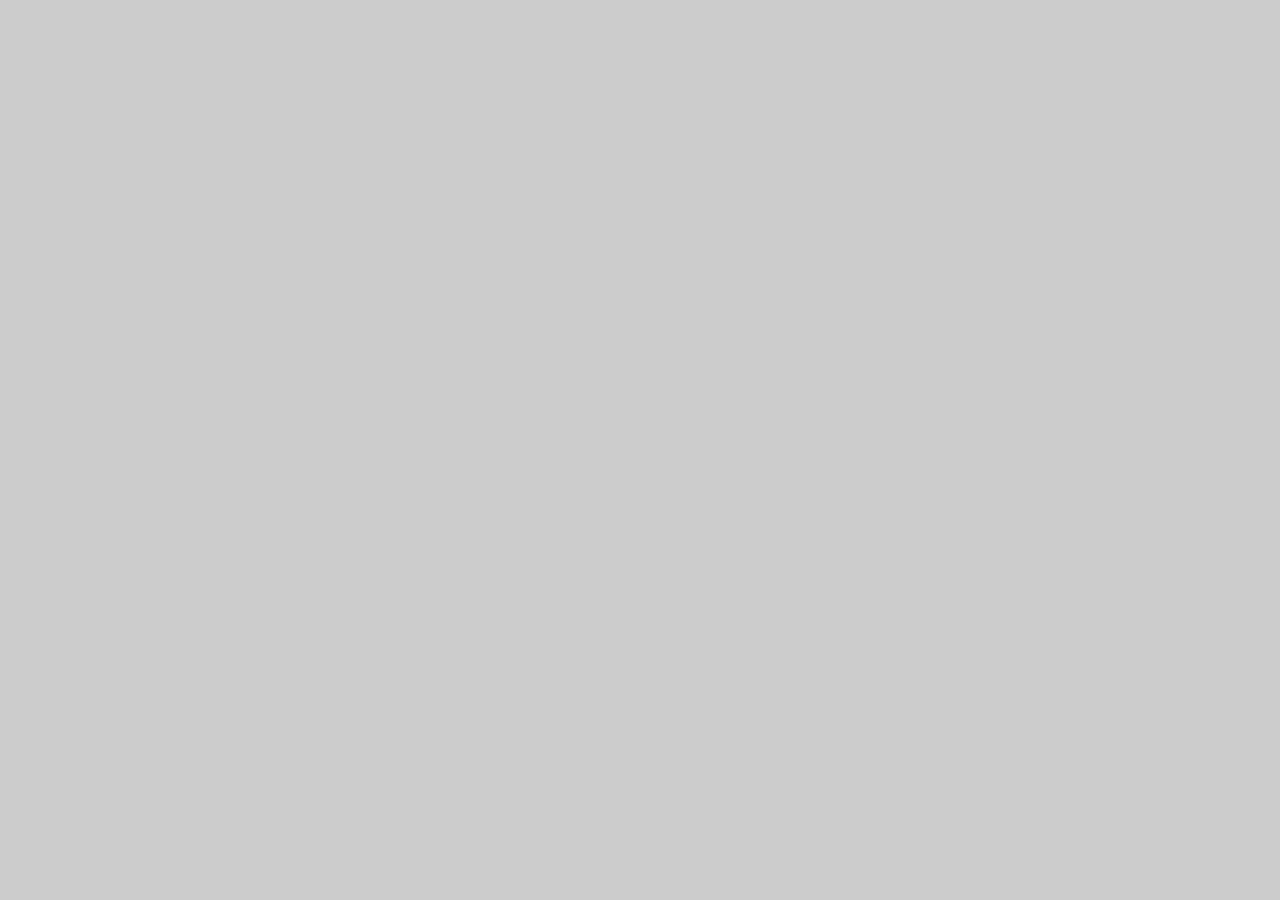
==== public_html/index.html @ 02c90e9d "Master Start" ====
<!DOCTYPE html>
<!--
To change this license header, choose License Headers in Project Properties.
To change this template file, choose Tools | Templates
and open the template in the editor.
-->
<html>
    <head>
        <title>TODO supply a title</title>
        <meta charset="UTF-8">
        <link rel="stylesheet" href="css/styleMemory.css" type="text/css" media="screen" />
        <meta name="viewport" content="width=device-width, initial-scale=1.0">
    </head>
    <body>
        <div id="container">
            <div class="Karten"></div>
        </div>
    </body>
</html>
---- public_html/css/styleMemory.css ----
/*
To change this license header, choose License Headers in Project Properties.
To change this template file, choose Tools | Templates
and open the template in the editor.
*/
/* 
    Created on : 22.08.2016, 10:39:34
    Author     : fonzi
*/

body {
    background-color: #ccc;
}
#container {
    position: relative;
    top: 50px;
    left: 50px;
    width: 400px;
    height: 400px;
    border: 2px;
        
}

.Bilder {
    
    
}
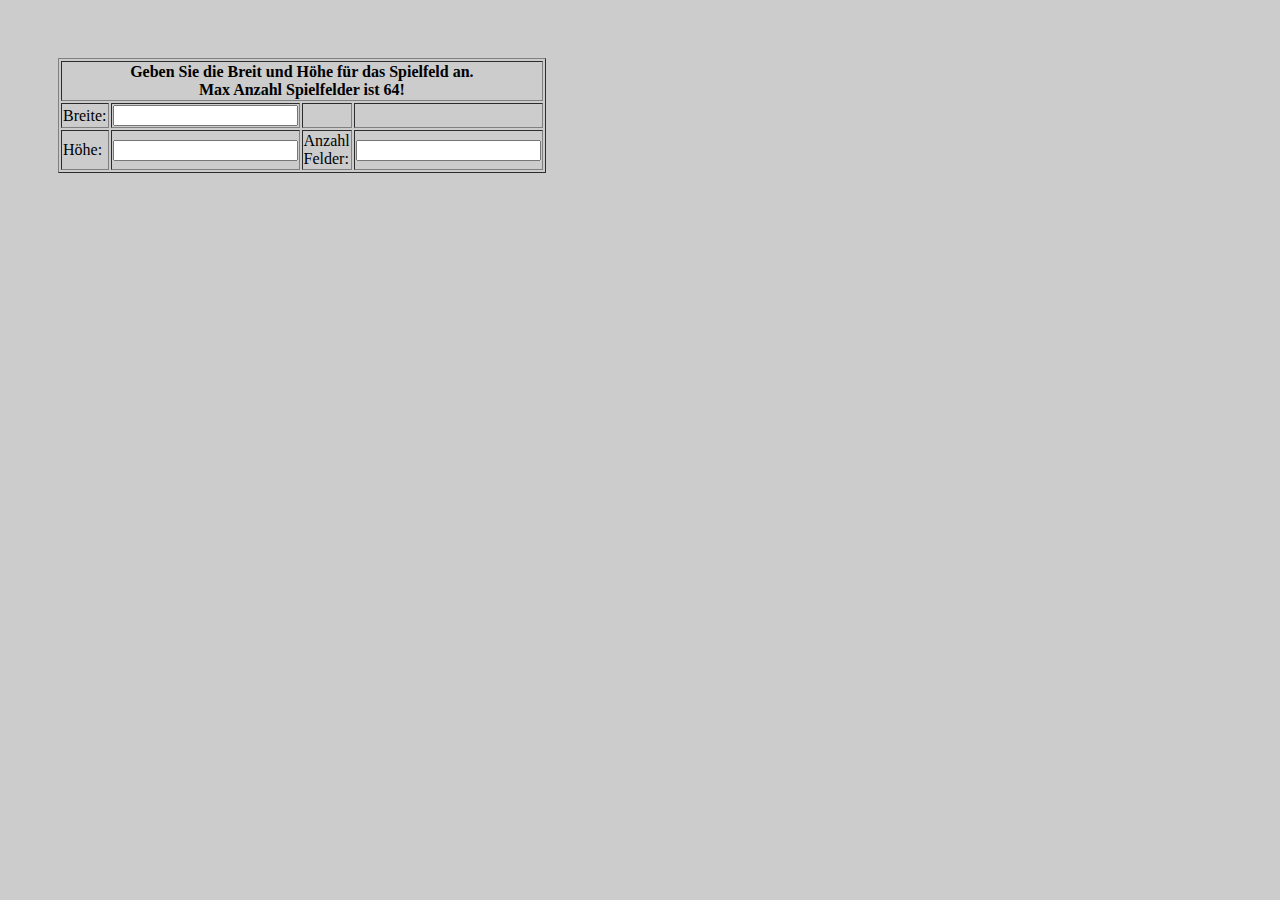
==== commit 1d54f89a: "versionierung marco/rainer" ====
--- a/public_html/index.html
+++ b/public_html/index.html
@@ -1,19 +1,63 @@
 <!DOCTYPE html>
-<!--
-To change this license header, choose License Headers in Project Properties.
-To change this template file, choose Tools | Templates
-and open the template in the editor.
--->
 <html>
     <head>
         <title>TODO supply a title</title>
         <meta charset="UTF-8">
         <link rel="stylesheet" href="css/styleMemory.css" type="text/css" media="screen" />
+        <script src="js/script.js"></script>
         <meta name="viewport" content="width=device-width, initial-scale=1.0">
     </head>
-    <body>
-        <div id="container">
-            <div class="Karten"></div>
+    <body>   
+         <div id="container">
+             <form><table border="1">
+                <thead>
+                    <tr>
+                        <th colspan="4">Geben Sie die Breit und Höhe für das Spielfeld an.<br>
+                            Max Anzahl Spielfelder ist 64!</th>
+                    </tr>
+                </thead>
+                <tbody id="Feld1">
+                    <tr>
+                        <td>Breite: </td>
+                        <td><input type="number" name="" value="" /></td>
+                        <td></td>
+                        <td></td>
+                    </tr>
+                    <tr>
+                        <td>Höhe: </td>
+                        <td><input type="number" name="" value="" /></td>
+                        <td>Anzahl Felder:</td>
+                        <td><input type="text" name="" value="" readonly="readonly" /></td>
+                    </tr>
+                </tbody>
+            </table>
+        </form>
+
+             <!--            <div id="Karten1" class="Karten1"></div>
+            <div class="Karten2"></div>
+            <div class="Karten3"></div>
+            <div class="Karten4"></div>
+            <div class="Karten5"></div>
+            <div class="Karten6"></div>
+            <div class="Karten7"></div>
+            <div class="Karten8"></div>
+            <div class="Karten9"></div>-->
+
+<!--<body>        
+<div id="container">
+            <div class="Karten">
+                <img id="bild1" onclick="test()" src="bilder/Memory Deckblatt.jpg" />
+                <script>
+                    var karten = ["bilder/Bild1.jpg"];
+                    var i;
+                    function test() {
+                        for (i = 0; i < karten.length; i++) {
+                            document.getElementById('bild1').src = karten[i];
+                        }
+                    }
+                </script>
+            </div>-->
+
         </div>
     </body>
 </html>
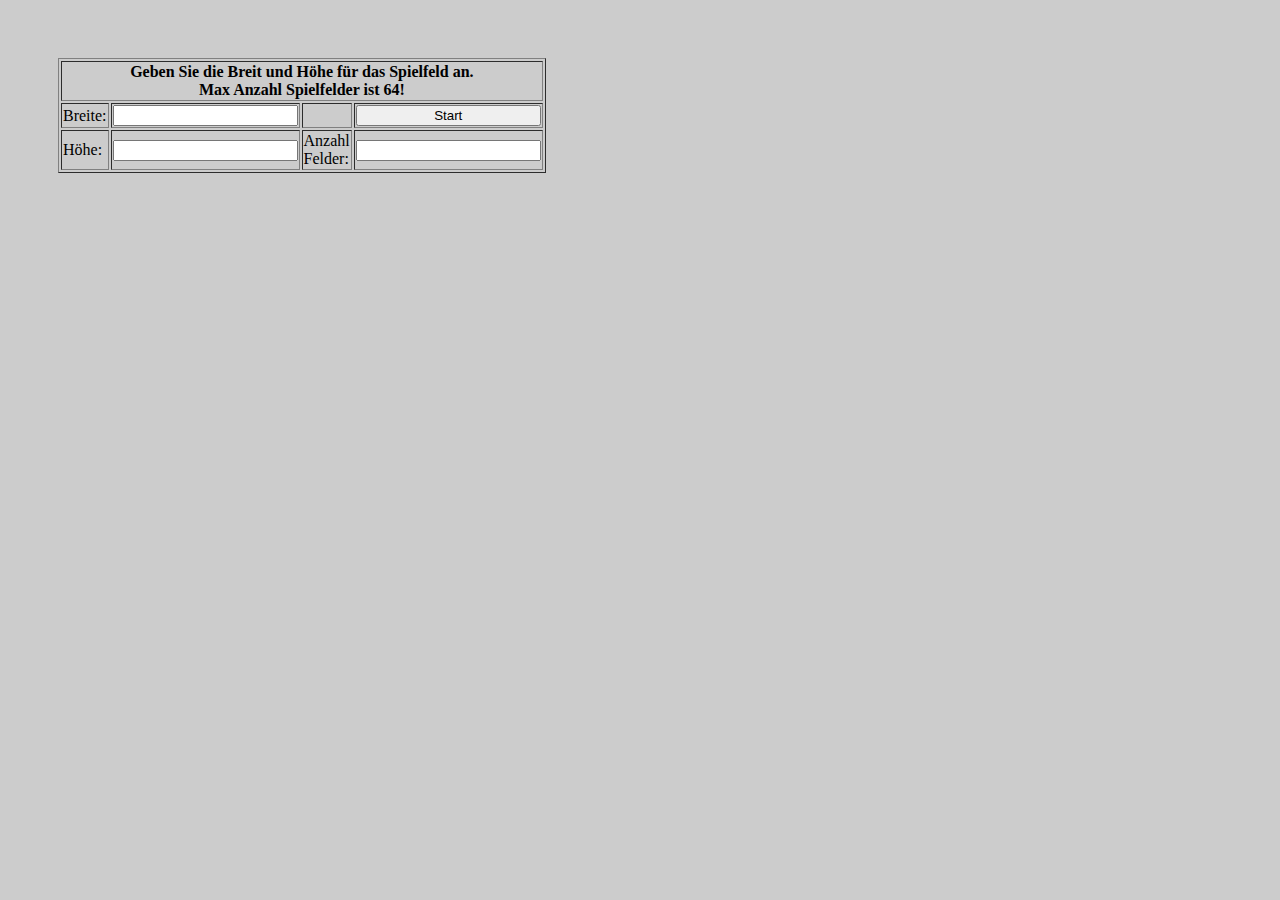
==== commit 766caa17: "Random funktion" ====
--- a/public_html/index.html
+++ b/public_html/index.html
@@ -19,15 +19,15 @@
                 <tbody id="Feld1">
                     <tr>
                         <td>Breite: </td>
-                        <td><input type="number" name="" value="" /></td>
+                        <td><input id="breite"  min="3" onchange="berechne()" required="" type="number"  /></td>
                         <td></td>
-                        <td></td>
+                        <td><button style="width: 100%" type="button" onclick="modulo()">Start</button></td>
                     </tr>
                     <tr>
                         <td>Höhe: </td>
-                        <td><input type="number" name="" value="" /></td>
+                        <td><input id="hoehe" min="3" onchange="berechne()" type="number" required="" /></td>
                         <td>Anzahl Felder:</td>
-                        <td><input type="text" name="" value="" readonly="readonly" /></td>
+                        <td><input id="anzahl" type="text" name="" value="" readonly="readonly" /></td>
                     </tr>
                 </tbody>
             </table>
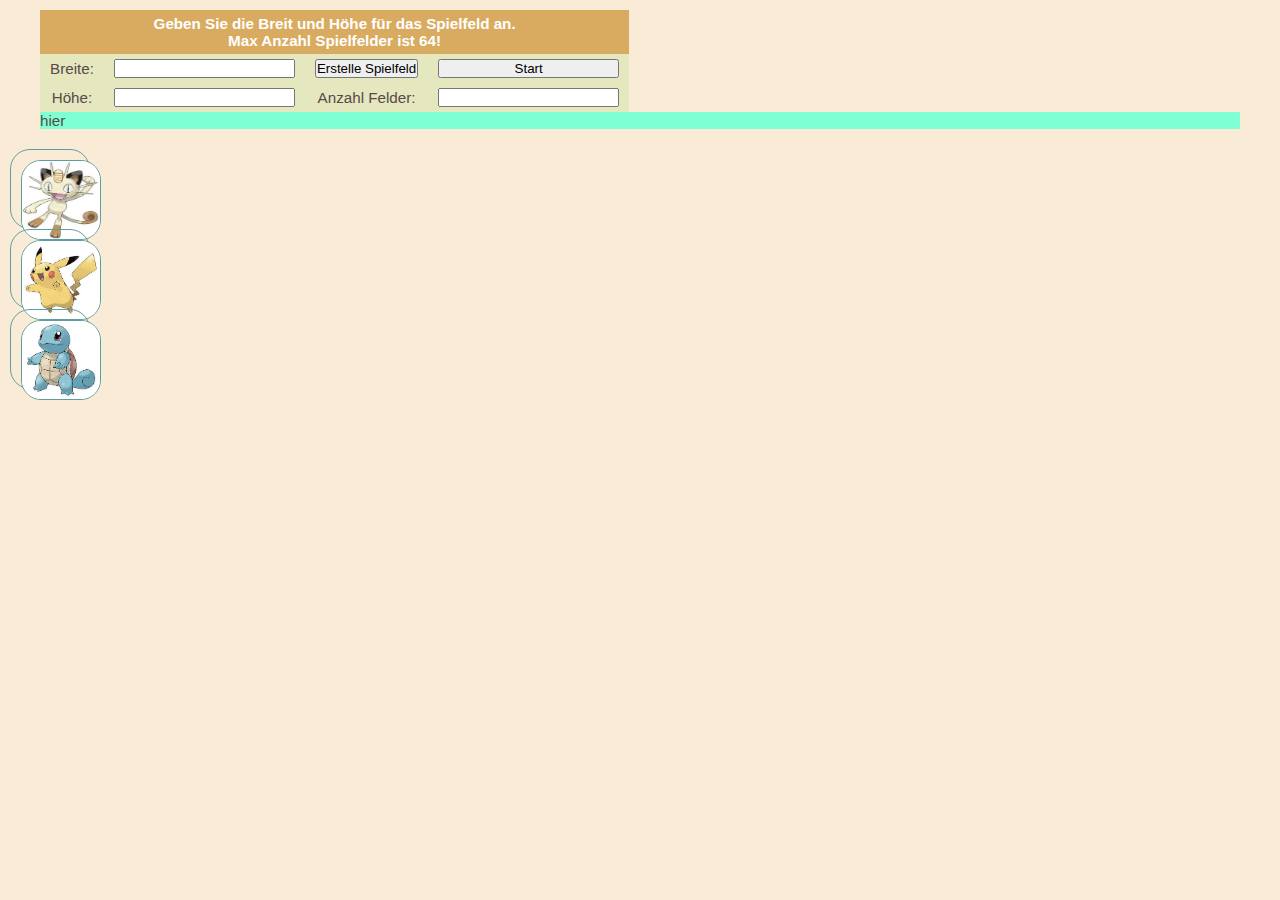
==== commit 2f3f7fd2: "homework" ====
--- a/public_html/index.html
+++ b/public_html/index.html
@@ -7,57 +7,61 @@
         <script src="js/script.js"></script>
         <meta name="viewport" content="width=device-width, initial-scale=1.0">
     </head>
-    <body>   
-         <div id="container">
-             <form><table border="1">
-                <thead>
-                    <tr>
-                        <th colspan="4">Geben Sie die Breit und Höhe für das Spielfeld an.<br>
-                            Max Anzahl Spielfelder ist 64!</th>
-                    </tr>
-                </thead>
-                <tbody id="Feld1">
-                    <tr>
-                        <td>Breite: </td>
-                        <td><input id="breite"  min="3" onchange="berechne()" required="" type="number"  /></td>
-                        <td></td>
-                        <td><button style="width: 100%" type="button" onclick="modulo()">Start</button></td>
-                    </tr>
-                    <tr>
-                        <td>Höhe: </td>
-                        <td><input id="hoehe" min="3" onchange="berechne()" type="number" required="" /></td>
-                        <td>Anzahl Felder:</td>
-                        <td><input id="anzahl" type="text" name="" value="" readonly="readonly" /></td>
-                    </tr>
-                </tbody>
-            </table>
-        </form>
+    <body>
+        <div id="container">
+            <form>
+                <table border="1">
+                    <thead>
+                        <tr>
+                            <th colspan="4">Geben Sie die Breit und Höhe für das Spielfeld an.<br>
+                                Max Anzahl Spielfelder ist 64!</th>
+                        </tr>
+                    </thead>
+                    <tbody id="Feld1">
+                        <tr>
+                            <td>Breite: </td>
+                            <td><input id="spielfeldBreite"  min="3" onchange="berechneSpielfeldFlaeche()" required="" type="number"  /></td>
+                            <td><button style="width: 100%" type="button" onclick="spielkonfigurationLaden()">Erstelle Spielfeld</button></td>
+                            <td><button id="startButton" style="width: 100%" type="button">Start</button></td>
+                        </tr>
+                        <tr>
+                            <td>Höhe: </td>
+                            <td><input id="spielfeldHoehe" min="3" onchange="berechneSpielfeldFlaeche()" type="number" required="" /></td>
+                            <td>Anzahl Felder:</td>
+                            <td><input id="spielfeldFlaeche" type="text" readonly="readonly" /></td>
+                        </tr>
+                    </tbody>
+                </table>
+            </form>
+            <p id="test">hier</p>
+            
+            <!--            <div id="Karten1" class="Karten1"></div>
+           <div class="Karten2"></div>
+           <div class="Karten3"></div>
+           <div class="Karten4"></div>
+           <div class="Karten5"></div>
+           <div class="Karten6"></div>
+           <div class="Karten7"></div>
+           <div class="Karten8"></div>
+           <div class="Karten9"></div>-->
 
-             <!--            <div id="Karten1" class="Karten1"></div>
-            <div class="Karten2"></div>
-            <div class="Karten3"></div>
-            <div class="Karten4"></div>
-            <div class="Karten5"></div>
-            <div class="Karten6"></div>
-            <div class="Karten7"></div>
-            <div class="Karten8"></div>
-            <div class="Karten9"></div>-->
-
-<!--<body>        
-<div id="container">
-            <div class="Karten">
-                <img id="bild1" onclick="test()" src="bilder/Memory Deckblatt.jpg" />
-                <script>
-                    var karten = ["bilder/Bild1.jpg"];
-                    var i;
-                    function test() {
-                        for (i = 0; i < karten.length; i++) {
-                            document.getElementById('bild1').src = karten[i];
-                        }
-                    }
-                </script>
-            </div>-->
-
-        </div>
+            <!--<body>        
+            <div id="container">
+                        <div class="Karten">
+                            <img id="bild1" onclick="test()" src="bilder/Memory Deckblatt.jpg" />
+                            <script>
+                                var karten = ["bilder/Bild1.jpg"];
+                                var i;
+                                function test() {
+                                    for (i = 0; i < karten.length; i++) {
+                                        document.getElementById('bild1').src = karten[i];
+                                    }
+                                }
+                            </script>
+                        </div>-->
+            </div>
+        <div id="Karte0" class="Karten"><img id="bild0" class="Karten" onclick="test()" src="bilder/Bild0.jpg" /></div>
+        <div id="Karte1" class="Karten"><img id="bild1" class="Karten" onclick="test()" src="bilder/Bild1.jpg" /></div>
+        <div id="Karte2" class="Karten"><img id="bild2" class="Karten" onclick="test()" src="bilder/Bild2.jpg" /></div>
     </body>
 </html>
--- a/public_html/css/styleMemory.css
+++ b/public_html/css/styleMemory.css
@@ -1,27 +1,81 @@
-/*
-To change this license header, choose License Headers in Project Properties.
-To change this template file, choose Tools | Templates
-and open the template in the editor.
-*/
 /* 
     Created on : 22.08.2016, 10:39:34
     Author     : fonzi
 */
 
-body {
-    background-color: #ccc;
-}
-#container {
-    position: relative;
-    top: 50px;
-    left: 50px;
-    width: 400px;
-    height: 400px;
-    border: 2px;
-        
+* {
+    margin: 0;
+    padding: 0;
+    -moz-box-sizing: border-box;
+    -webkit-box-sizing: border-box;
+    box-sizing: border-box;
 }
 
-.Bilder {
-    
-    
-}+body {
+    background-color: antiquewhite;
+    font-size: 0.95em;
+    font-family: Arial, SunSans-Regular, Sans-Serif;
+    color:#564b47;
+}
+#container {    
+    max-width: 1200px;
+    min-width:960px;
+    margin:10px  auto;
+    background-color: aquamarine;
+    position: relative;
+/*  width: 730px;
+    height: 820px;
+    border: 2px;
+    border-style: solid;
+    border-color: coral;
+    border-radius: 30px;      */
+}
+
+table {
+    border-collapse: collapse;  /*nimmt die leeren Felder zwischen den Tabellen */
+/*    background-color: red;
+    background: transparent;*/
+    border: none;
+}
+
+th {
+    border: none;
+    padding-top: 5px;
+    padding-bottom: 5px;
+    padding-left: 10px;
+    padding-right: 10px;
+    background: #D9AB60;
+    color: #fff;
+}
+td {
+    border: none;
+    padding-left: 10px;
+    padding-bottom: 5px;
+    padding-top: 5px;
+    padding-right: 10px;
+    text-align: center;
+    background-color: #E5E7BF;
+}
+
+/*input {
+    text-align: right;
+}*/
+
+form {
+    background-color: antiquewhite;
+}
+
+.Karten {
+    background-image: url("../bilder/BildHintergrund.jpg");
+    background-size: 80px 80px;
+    background-repeat: no-repeat;
+    position: relative;
+    top: 10px;
+    left: 10px;
+    width: 80px;
+    height: 80px;
+    border: 1px;
+    border-style: solid;
+    border-color: cadetblue;
+    border-radius: 20px;
+ }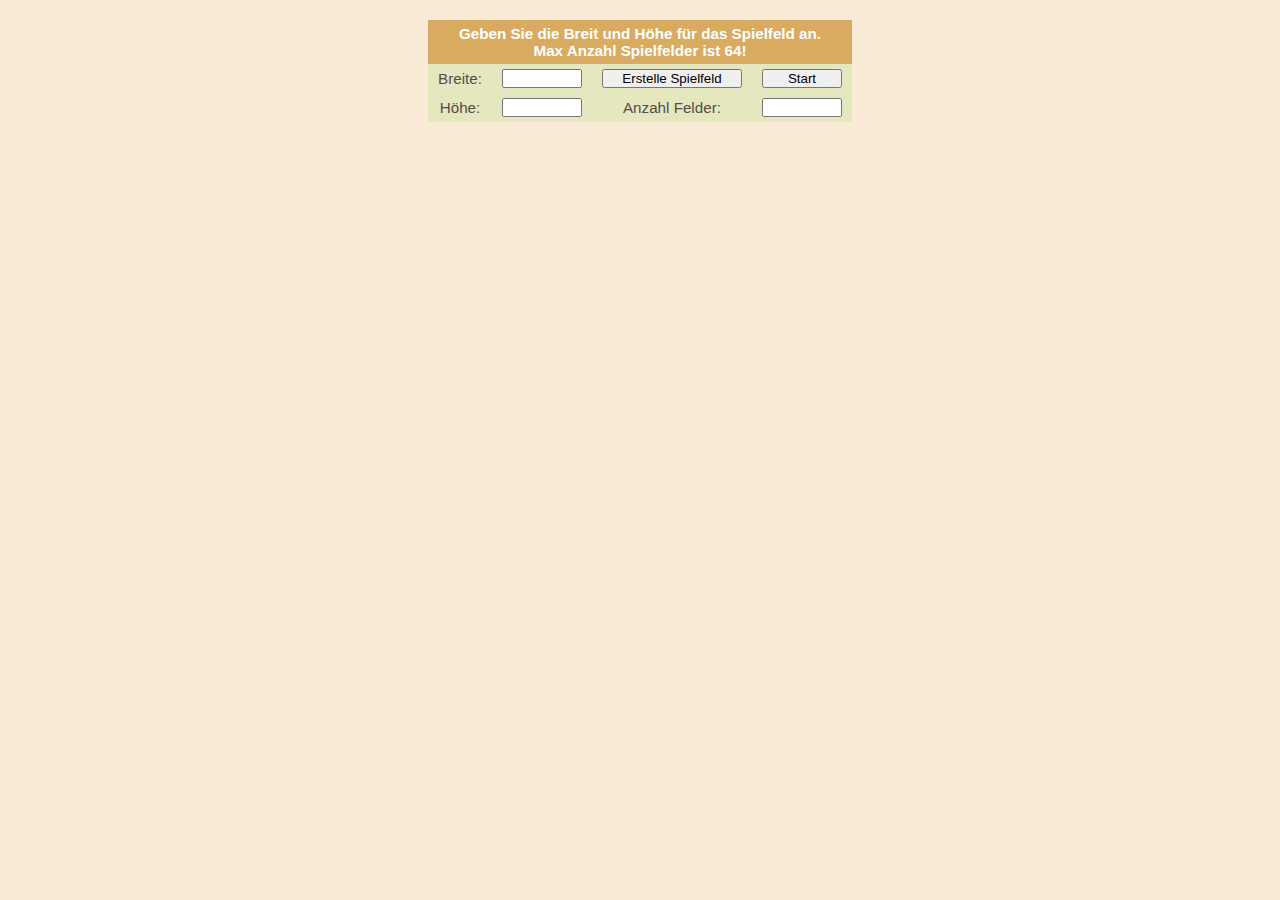
==== commit 9e1b8bbc: "24.08.2016" ====
--- a/public_html/index.html
+++ b/public_html/index.html
@@ -1,14 +1,14 @@
 <!DOCTYPE html>
 <html>
     <head>
-        <title>TODO supply a title</title>
+        <title>Projekt Memory Rainer & Marco</title>
         <meta charset="UTF-8">
         <link rel="stylesheet" href="css/styleMemory.css" type="text/css" media="screen" />
         <script src="js/script.js"></script>
         <meta name="viewport" content="width=device-width, initial-scale=1.0">
     </head>
-    <body>
-        <div id="container">
+    <body>   
+        <div id="spielfeld">
             <form>
                 <table border="1">
                     <thead>
@@ -20,48 +20,19 @@
                     <tbody id="Feld1">
                         <tr>
                             <td>Breite: </td>
-                            <td><input id="spielfeldBreite"  min="3" onchange="berechneSpielfeldFlaeche()" required="" type="number"  /></td>
-                            <td><button style="width: 100%" type="button" onclick="spielkonfigurationLaden()">Erstelle Spielfeld</button></td>
+                            <td><input class="breite" id="spielfeldBreite"  min="3" onchange="berechneSpielfeldFlaeche()" required="" type="number"  /></td>
+                            <td><button style="width: 140px" type="button" onclick="spielkonfigurationLaden()">Erstelle Spielfeld</button></td>
                             <td><button id="startButton" style="width: 100%" type="button">Start</button></td>
                         </tr>
                         <tr>
                             <td>Höhe: </td>
-                            <td><input id="spielfeldHoehe" min="3" onchange="berechneSpielfeldFlaeche()" type="number" required="" /></td>
+                            <td><input class="breite" id="spielfeldHoehe" min="3" onchange="berechneSpielfeldFlaeche()" type="number" required="" /></td>
                             <td>Anzahl Felder:</td>
-                            <td><input id="spielfeldFlaeche" type="text" readonly="readonly" /></td>
+                            <td><input class="breite" id="spielfeldFlaeche" type="text" readonly="readonly" /></td>
                         </tr>
                     </tbody>
                 </table>
-            </form>
-            <p id="test">hier</p>
-            
-            <!--            <div id="Karten1" class="Karten1"></div>
-           <div class="Karten2"></div>
-           <div class="Karten3"></div>
-           <div class="Karten4"></div>
-           <div class="Karten5"></div>
-           <div class="Karten6"></div>
-           <div class="Karten7"></div>
-           <div class="Karten8"></div>
-           <div class="Karten9"></div>-->
-
-            <!--<body>        
-            <div id="container">
-                        <div class="Karten">
-                            <img id="bild1" onclick="test()" src="bilder/Memory Deckblatt.jpg" />
-                            <script>
-                                var karten = ["bilder/Bild1.jpg"];
-                                var i;
-                                function test() {
-                                    for (i = 0; i < karten.length; i++) {
-                                        document.getElementById('bild1').src = karten[i];
-                                    }
-                                }
-                            </script>
-                        </div>-->
-            </div>
-        <div id="Karte0" class="Karten"><img id="bild0" class="Karten" onclick="test()" src="bilder/Bild0.jpg" /></div>
-        <div id="Karte1" class="Karten"><img id="bild1" class="Karten" onclick="test()" src="bilder/Bild1.jpg" /></div>
-        <div id="Karte2" class="Karten"><img id="bild2" class="Karten" onclick="test()" src="bilder/Bild2.jpg" /></div>
+            </form>               
+        </div>
     </body>
 </html>
--- a/public_html/css/styleMemory.css
+++ b/public_html/css/styleMemory.css
@@ -1,8 +1,3 @@
-/* 
-    Created on : 22.08.2016, 10:39:34
-    Author     : fonzi
-*/
-
 * {
     margin: 0;
     padding: 0;
@@ -17,24 +12,15 @@
     font-family: Arial, SunSans-Regular, Sans-Serif;
     color:#564b47;
 }
-#container {    
-    max-width: 1200px;
-    min-width:960px;
-    margin:10px  auto;
-    background-color: aquamarine;
-    position: relative;
-/*  width: 730px;
-    height: 820px;
-    border: 2px;
-    border-style: solid;
-    border-color: coral;
-    border-radius: 30px;      */
-}
 
 table {
-    border-collapse: collapse;  /*nimmt die leeren Felder zwischen den Tabellen */
-/*    background-color: red;
-    background: transparent;*/
+    border-collapse: collapse; /* nimmt die leeren Felder zwischen den Tabellen */
+    /*background-color: red;*/
+    /*background: transparent;*/    
+    margin-left: auto;
+    margin-right: auto;
+    margin-top: 20px;
+    margin-bottom: auto;
     border: none;
 }
 
@@ -57,25 +43,47 @@
     background-color: #E5E7BF;
 }
 
-/*input {
-    text-align: right;
-}*/
+.breite {
+    max-width: 80px;
+   
+}
+
+#spielfeldFlaeche {
+     text-align: center;
+}
 
 form {
     background-color: antiquewhite;
 }
 
-.Karten {
-    background-image: url("../bilder/BildHintergrund.jpg");
-    background-size: 80px 80px;
-    background-repeat: no-repeat;
-    position: relative;
-    top: 10px;
-    left: 10px;
+.Karten0 {
     width: 80px;
     height: 80px;
     border: 1px;
-    border-style: solid;
-    border-color: cadetblue;
-    border-radius: 20px;
- }+    float:left;
+    margin:10px;
+    padding:10px;
+
+ }
+
+ div#container{
+        position: relative;
+	background-color: aquamarine;
+        border: 1px;
+        border-style: solid;
+        border-color: coral;
+        border-radius: 30px; 
+	margin:20px auto;        
+}
+
+div#container > div{
+        position: relative;
+        /*background: url(../bilder/BildHintergrund.jpg) no-repeat;*/
+	background-size: 80px 80px;
+	border-style: solid;
+        border-color: cadetblue;
+        border-radius: 20px;
+	float:left;
+	margin:10px;
+	cursor:pointer;
+}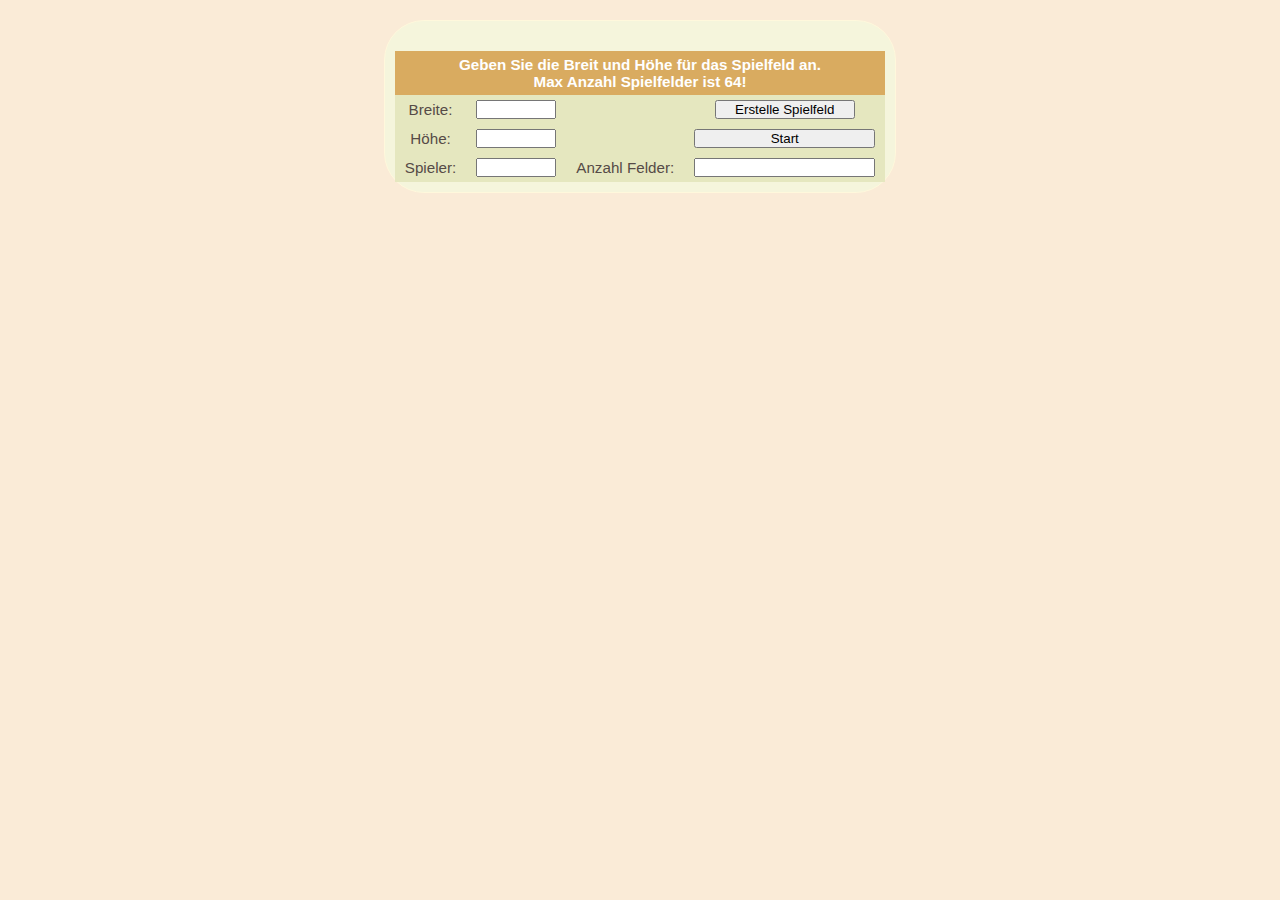
==== commit 1be7ee9e: "25.08.2016" ====
--- a/public_html/index.html
+++ b/public_html/index.html
@@ -3,36 +3,21 @@
     <head>
         <title>Projekt Memory Rainer & Marco</title>
         <meta charset="UTF-8">
-        <link rel="stylesheet" href="css/styleMemory.css" type="text/css" media="screen" />
+        <link rel="stylesheet" href="css/newcss.css" type="text/css" media="screen" />
         <script src="js/script.js"></script>
         <meta name="viewport" content="width=device-width, initial-scale=1.0">
     </head>
     <body>   
-        <div id="spielfeld">
-            <form>
-                <table border="1">
-                    <thead>
-                        <tr>
-                            <th colspan="4">Geben Sie die Breit und Höhe für das Spielfeld an.<br>
-                                Max Anzahl Spielfelder ist 64!</th>
-                        </tr>
-                    </thead>
-                    <tbody id="Feld1">
-                        <tr>
-                            <td>Breite: </td>
-                            <td><input class="breite" id="spielfeldBreite"  min="3" onchange="berechneSpielfeldFlaeche()" required="" type="number"  /></td>
-                            <td><button style="width: 140px" type="button" onclick="spielkonfigurationLaden()">Erstelle Spielfeld</button></td>
-                            <td><button id="startButton" style="width: 100%" type="button">Start</button></td>
-                        </tr>
-                        <tr>
-                            <td>Höhe: </td>
-                            <td><input class="breite" id="spielfeldHoehe" min="3" onchange="berechneSpielfeldFlaeche()" type="number" required="" /></td>
-                            <td>Anzahl Felder:</td>
-                            <td><input class="breite" id="spielfeldFlaeche" type="text" readonly="readonly" /></td>
-                        </tr>
-                    </tbody>
-                </table>
-            </form>               
-        </div>
+        <table>
+            <tbody>
+                <tr>
+                    <td>
+                        <div id="spielFlaeche">
+                            <script>neuesSpiel();</script>               
+                        </div>
+                    </td>
+                </tr>
+            </tbody>
+        </table>
     </body>
 </html>
--- a/public_html/css/newcss.css
+++ b/public_html/css/newcss.css
@@ -0,0 +1,115 @@
+form {
+    background-color: antiquewhite;
+}
+
+#spielfeldFlaeche {
+     text-align: center;
+}
+
+.breite {
+    max-width: 80px;
+   
+}
+
+* {
+    margin: 0;
+    padding: 0;
+    -moz-box-sizing: border-box;
+    -webkit-box-sizing: border-box;
+    box-sizing: border-box;
+}
+
+body {
+    background-color: antiquewhite;
+    font-size: 0.95em;
+    font-family: Arial, SunSans-Regular, Sans-Serif;
+    color:#564b47;
+}
+
+table {
+    border-collapse: collapse; /* nimmt die leeren Felder zwischen den Tabellen */
+    /*background-color: red;*/
+    /*background: transparent;*/    
+    margin-left: auto;
+    margin-right: auto;
+    margin-top: 20px;
+    margin-bottom: auto;
+    border: none;
+}
+
+th {
+    border: none;
+    padding-top: 5px;
+    padding-bottom: 5px;
+    padding-left: 10px;
+    padding-right: 10px;
+    background: #D9AB60;
+    color: #fff;
+}
+.tdStart {
+    border: none;
+    padding-left: 10px;
+    padding-bottom: 5px;
+    padding-top: 5px;
+    padding-right: 10px;
+    text-align: center;
+    background-color: #E5E7BF;
+}
+
+div {
+    height: auto;
+    margin: 0 auto;
+    padding: 0;
+    width: auto;
+    align-content: center;
+/*    float: left;*/
+}
+
+#spielFlaeche{
+    border: 1px;
+    border-style: solid;
+    border-color: cornsilk;
+    border-radius: 40px; 
+    background-color: beige;
+    float: left;
+    padding: 10px;
+ 
+}
+
+#kartenFeld{
+    background-color: aquamarine;
+    border: 1px;
+    border-style: solid;
+    border-color: coral;
+    border-radius: 30px; 
+    margin:auto; 
+    width: auto;
+    float: left;
+}
+
+.karten{
+    width: 80px;
+    height: 80px;
+    border: 1px;
+    float:left;
+    margin:10px;
+    padding:10px;
+    border-style: solid;
+    border-color: cadetblue;
+    border-radius: 20px;
+    cursor:pointer;
+    float: left;
+}
+
+.displayRahmen {
+    margin-left: 30px;
+    padding: 10px;
+    margin-right: 10px;
+    float: left;
+    
+}
+
+.display{
+    width: auto;
+    height: auto;
+}
